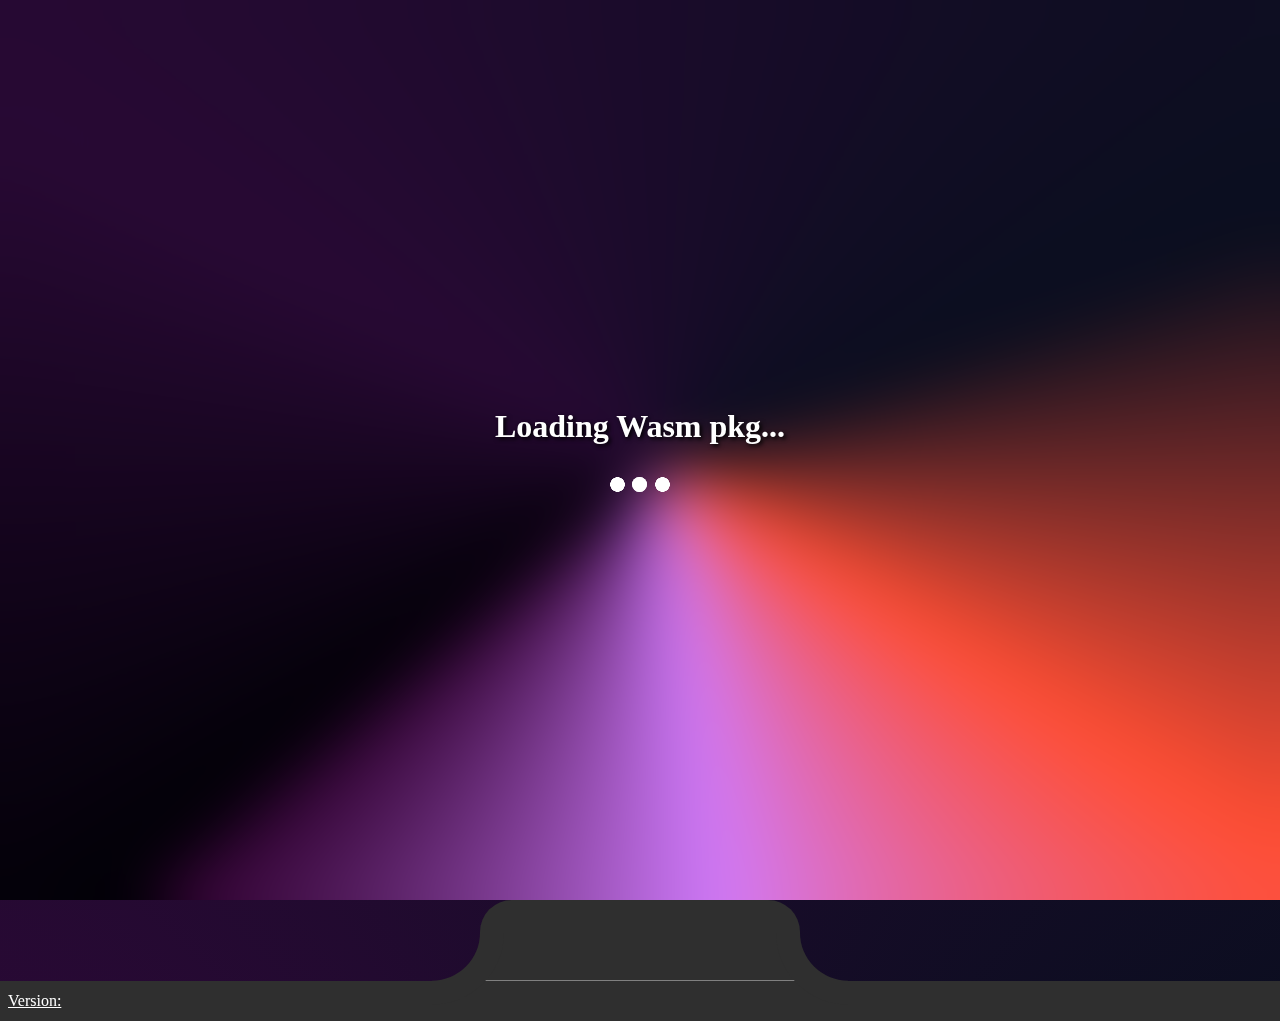
==== html/index.html @ 46fe0ce8 "Implemented 'error handling,' errors in the wasm now get neatly shown to the user." ====
<!doctype html>
<html lang="en">
    <head>
        <meta charset="UTF-8" />
        <meta name="viewport" content="width=device-width, initial-scale=1" />

        <title>StellarSt0rm</title>
        <meta name="description" content="Made by StellarStorm, duh." />

        <link rel="stylesheet" href="css/main.css" />

        <script type="module" defer>
            import init from "/pkg/stellarst0rm_github_io.js";

            // Override console.error
            const original_console_error = console.error;

            console.error = function (error_message, ...args) {
                const re = /panicked at (.*?:\d*:\d*):\n*(.*?)\s*Stack/;
                let result = re.exec(error_message);

                if (result !== null) {
                    let file = result[1];
                    let error = result[2];

                    let loading = document.getElementById("loading");
                    let content = document.getElementById("content");

                    loading.setAttribute("hidden", false);
                    content.setAttribute("hidden", true);

                    if (window.getSelection) {
                        window.getSelection().removeAllRanges();
                    } else if (document.selection) {
                        document.selection.empty();
                    }

                    loading.innerHTML = `
                      <h1 style="margin: 0">Error!</h1>
                      <p>There was an error in the Wasm pkg.</p>

                      <hr style="width: 20rem; margin: 1rem 0; color: white;">

                      <h3>At file:</h3>
                      <p>${file}</p>

                      <h3 style="margin-top: 1rem">Error message:</h3>
                      <p>${error}</p>

                      <hr style="width: 20rem; margin: 1rem 0; color: white;">

                      <p>You can report the error <a href="https://github.com/StellarSt0rm/stellarst0rm.github.io/issues" target="blank">here</a>.</p>
                      <p>Or refresh the page by clicking <a href="/">here</a>.</p>
                    `;
                }

                original_console_error.apply(console, [error_message, ...args]);
            };

            init();
        </script>
    </head>

    <body>
        <script>
            let FF_FOUC_FIX;
        </script>

        <div id="loading">
            <h1>Loading Wasm pkg...</h1>
            <div class="loader"></div>
        </div>

        <div id="content">
            <div id="window_container"></div>

            <!--
                App Launcher: Stores icons for apps, to select/re-open them.
                Status Bar: System clock, etc.

                Left and Right elements are used to visually
                connect App Launcher with the Status Bar.

                App icons are stored in the Center element.
            -->
            <div id="bottom" hidden="true">
                <div id="app_launcher">
                    <left></left>
                    <center></center>
                    <right></right>
                </div>
                <div id="status_bar">
                    <left>
                        <a
                            href="https://github.com/StellarSt0rm/stellarst0rm.github.io"
                            target="_blank"
                            >Version: <span id="version"></span
                        ></a>
                    </left>
                    <center></center>
                    <right></right>
                </div>
            </div>
        </div>
    </body>
</html>
---- html/css/main.css ----
@import "./loader.css";
@import "./window_container.css";
@import "./bottom.css";

/* Main */
body {
    display: flex;

    height: 100vh;
    width: 100vw;

    overflow: hidden;
    margin: 0;

    color: white;
    background: conic-gradient(
        from 230.29deg at 51.63% 52.16%,
        rgb(0, 0, 5) 0deg,
        rgb(40, 9, 52) 67.5deg,
        rgb(10, 14, 31) 198.75deg,
        rgb(255, 78, 51) 251.25deg,
        rgb(207, 122, 250) 301.88deg,
        rgb(46, 0, 46) 360deg
    );
    backdrop-filter: blur(30px);
}

a {
    color: white;
}

/* General */
#loading,
#content {
    height: 100%;
    width: 100%;

    display: flex;
    flex-direction: column;
    justify-content: center;
    align-items: center;

    gap: 1rem;
    transition: 0.5s opacity;
}

#loading {
    position: absolute;
    gap: 0;

    width: calc(100% - 8vw * 2);
    padding: 0 8vw;

    text-align: center;
    text-shadow: 2px 2px 4px black;
}

#loading > * {
    margin: 0;
}

#loading > h1 {
    margin-bottom: 2rem;
}

/* Animations */
#loading[hidden="true"],
#content[hidden="true"] {
    opacity: 0;
}

#content[hidden="true"] {
    pointer-events: none;
}
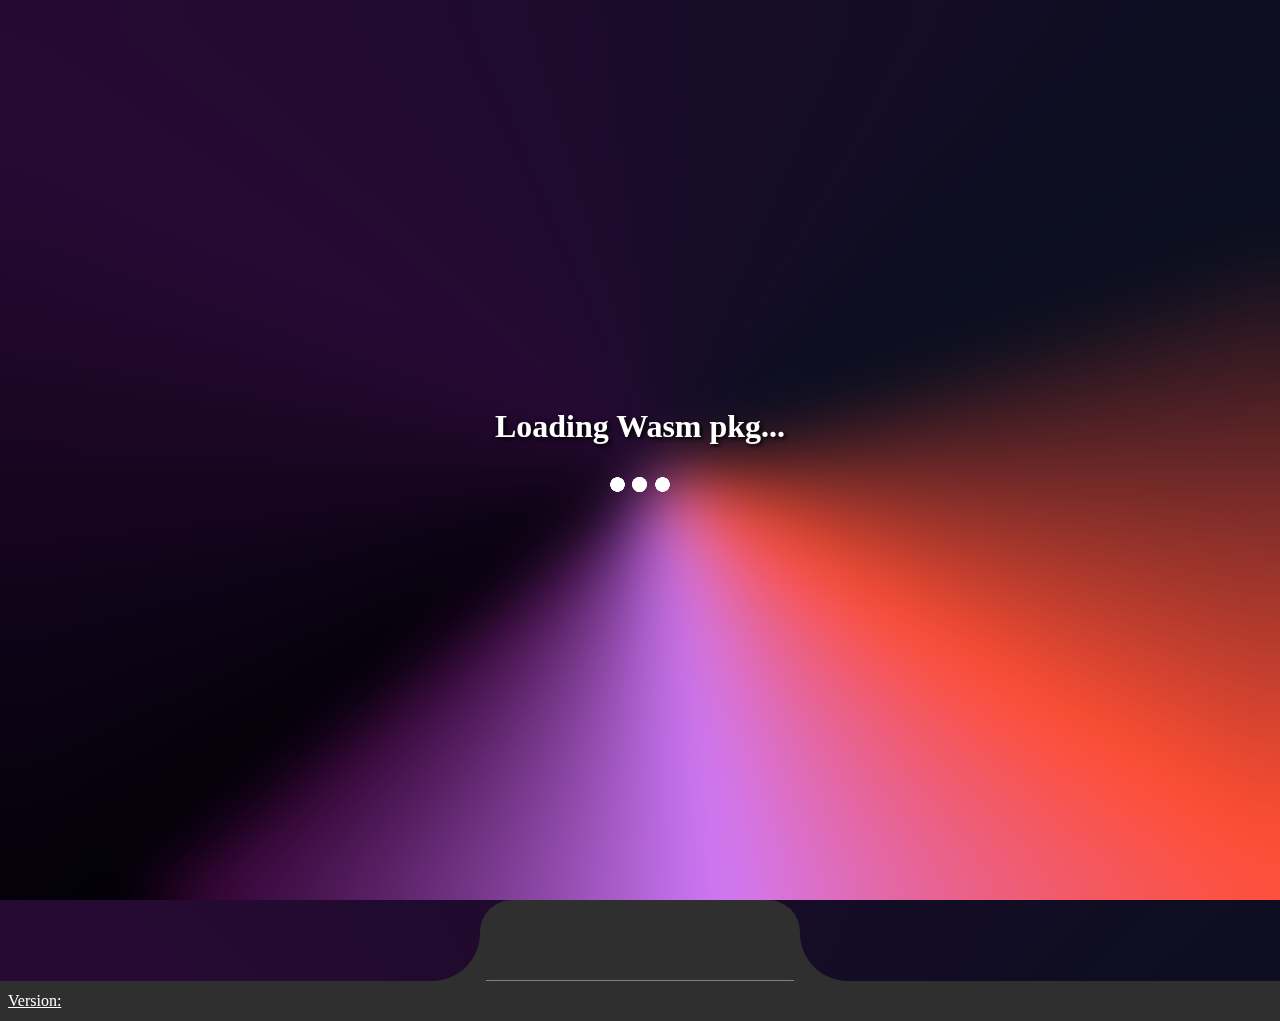
==== commit 1ae1d9fe: "Fix error with mousemove closure, change 'loading' div id to 'status'" ====
--- a/html/index.html
+++ b/html/index.html
@@ -23,10 +23,10 @@
                     let file = result[1];
                     let error = result[2];
 
-                    let loading = document.getElementById("loading");
+                    let status = document.getElementById("status");
                     let content = document.getElementById("content");
 
-                    loading.setAttribute("hidden", false);
+                    status.setAttribute("hidden", false);
                     content.setAttribute("hidden", true);
 
                     if (window.getSelection) {
@@ -35,7 +35,7 @@
                         document.selection.empty();
                     }
 
-                    loading.innerHTML = `
+                    status.innerHTML = `
                       <h1 style="margin: 0">Error!</h1>
                       <p>There was an error in the Wasm pkg.</p>
 
@@ -66,7 +66,7 @@
             let FF_FOUC_FIX;
         </script>
 
-        <div id="loading">
+        <div id="status">
             <h1>Loading Wasm pkg...</h1>
             <div class="loader"></div>
         </div>
--- a/html/css/main.css
+++ b/html/css/main.css
@@ -1,6 +1,18 @@
 @import "./loader.css";
 @import "./window_container.css";
 @import "./bottom.css";
+
+/* Colors */
+:root {
+    /* Windows */
+    --window_background: #1f1f1f;
+    --window_border: #3f3f3f;
+
+    --topbar-padding: 0.5rem;
+
+    /* Bottom bar */
+    --bottom_bar_color: #2f2f2f;
+}
 
 /* Main */
 body {
@@ -30,7 +42,7 @@
 }
 
 /* General */
-#loading,
+#status,
 #content {
     height: 100%;
     width: 100%;
@@ -44,7 +56,7 @@
     transition: 0.5s opacity;
 }
 
-#loading {
+#status {
     position: absolute;
     gap: 0;
 
@@ -55,16 +67,16 @@
     text-shadow: 2px 2px 4px black;
 }
 
-#loading > * {
+#status > * {
     margin: 0;
 }
 
-#loading > h1 {
+#status > h1 {
     margin-bottom: 2rem;
 }
 
 /* Animations */
-#loading[hidden="true"],
+#status[hidden="true"],
 #content[hidden="true"] {
     opacity: 0;
 }
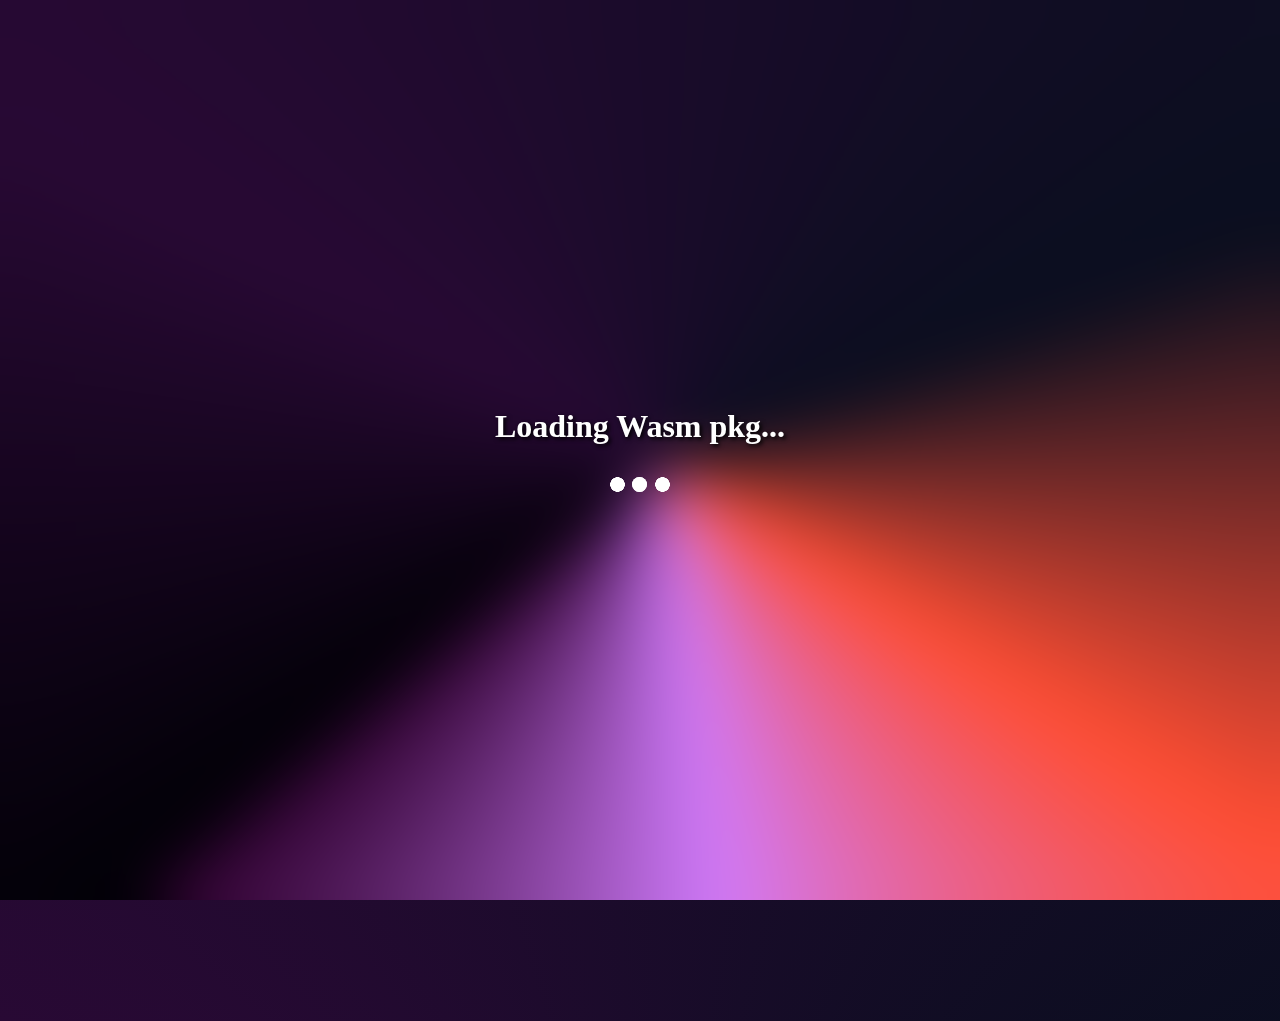
==== commit eb52d433: "Make the desktop fade in when finished loading" ====
--- a/html/index.html
+++ b/html/index.html
@@ -29,6 +29,7 @@
                     status.setAttribute("hidden", false);
                     content.setAttribute("hidden", true);
 
+                    // Prevent the error text being selected if the user was dragging a window
                     if (window.getSelection) {
                         window.getSelection().removeAllRanges();
                     } else if (document.selection) {
@@ -71,7 +72,7 @@
             <div class="loader"></div>
         </div>
 
-        <div id="content">
+        <div id="content" hidden="true">
             <div id="window_container"></div>
 
             <!--
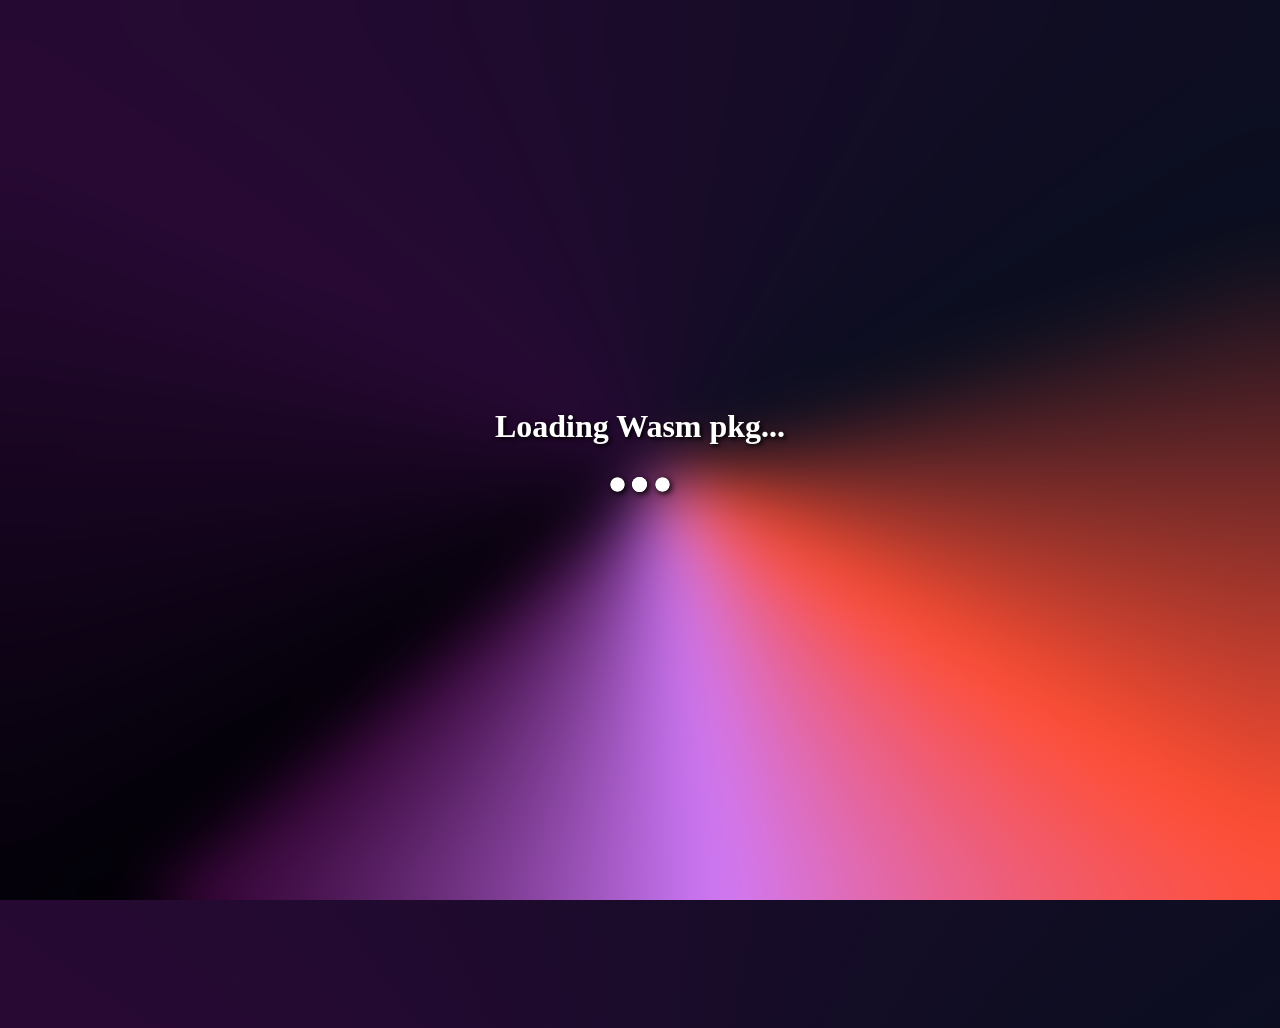
==== commit 527b14c2: "Started adding icons, others, see below: - Removed the connectors of the icon container, because the" ====
--- a/html/index.html
+++ b/html/index.html
@@ -76,20 +76,16 @@
             <div id="window_container"></div>
 
             <!--
-                App Launcher: Stores icons for apps, to select/re-open them.
+                Icon Container: Stores icons for apps, to focus/re-open them.
                 Status Bar: System clock, etc.
 
                 Left and Right elements are used to visually
-                connect App Launcher with the Status Bar.
+                connect the Icon Container with the Status Bar.
 
                 App icons are stored in the Center element.
             -->
             <div id="bottom" hidden="true">
-                <div id="app_launcher">
-                    <left></left>
-                    <center></center>
-                    <right></right>
-                </div>
+                <div id="icon_container"></div>
                 <div id="status_bar">
                     <left>
                         <a
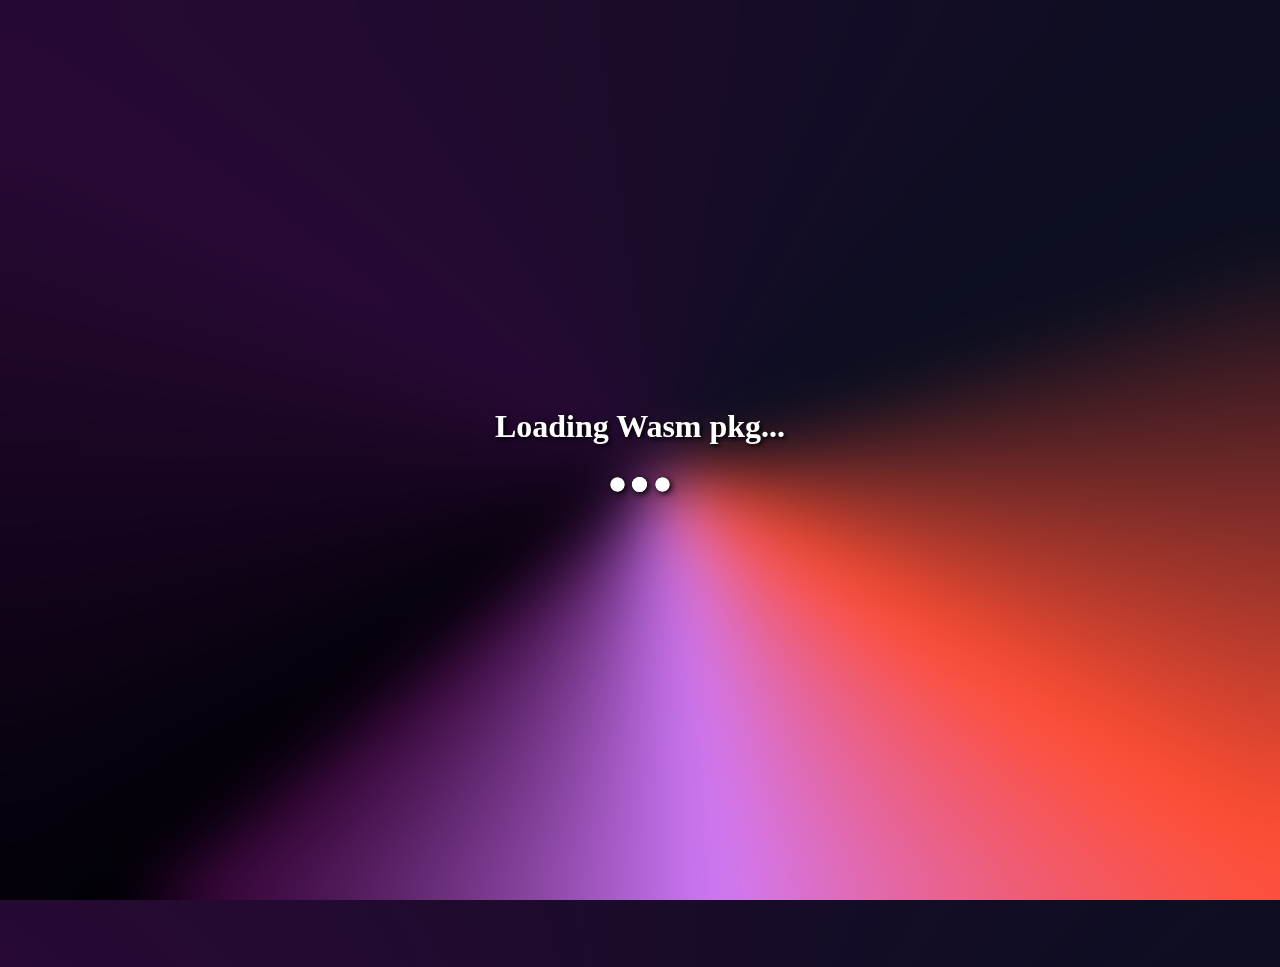
==== commit 8648534c: "Update regex to get the stack trace too, make report issue button prefill the issue with relevant da" ====
--- a/html/index.html
+++ b/html/index.html
@@ -16,12 +16,14 @@
             const original_console_error = console.error;
 
             console.error = function (error_message, ...args) {
-                const re = /panicked at (.*?:\d*:\d*):\n*(.*?)\s*Stack/;
+                // Extract the file, error and stack trace.
+                const re = /panicked at (.*?:\d*:\d*):\n*(.*?)\s*Stack:\n\n([\s\S]*)/;
                 let result = re.exec(error_message);
 
                 if (result !== null) {
                     let file = result[1];
                     let error = result[2];
+                    let stack = result[3];
 
                     let status = document.getElementById("status");
                     let content = document.getElementById("content");
@@ -35,6 +37,9 @@
                     } else if (document.selection) {
                         document.selection.empty();
                     }
+
+                    let template = `## Describe How The Error Happened:\n[HERE]\n\n## Error And Stack Trace:\n\`\`\`\n${file}\n${error}\n\n${stack}\n\`\`\``;
+                    template = encodeURIComponent(template);
 
                     status.innerHTML = `
                       <h1 style="margin: 0">Error!</h1>
@@ -50,7 +55,7 @@
 
                       <hr style="width: 20rem; margin: 1rem 0; color: white;">
 
-                      <p>You can report the error <a href="https://github.com/StellarSt0rm/stellarst0rm.github.io/issues" target="blank">here</a>.</p>
+                      <p>You can report the error <a href="https://github.com/StellarSt0rm/stellarst0rm.github.io/issues?title=Bug%20Report&labels=Bug&body=${template}" target="blank">here</a>.</p>
                       <p>Or refresh the page by clicking <a href="/">here</a>.</p>
                     `;
                 }
